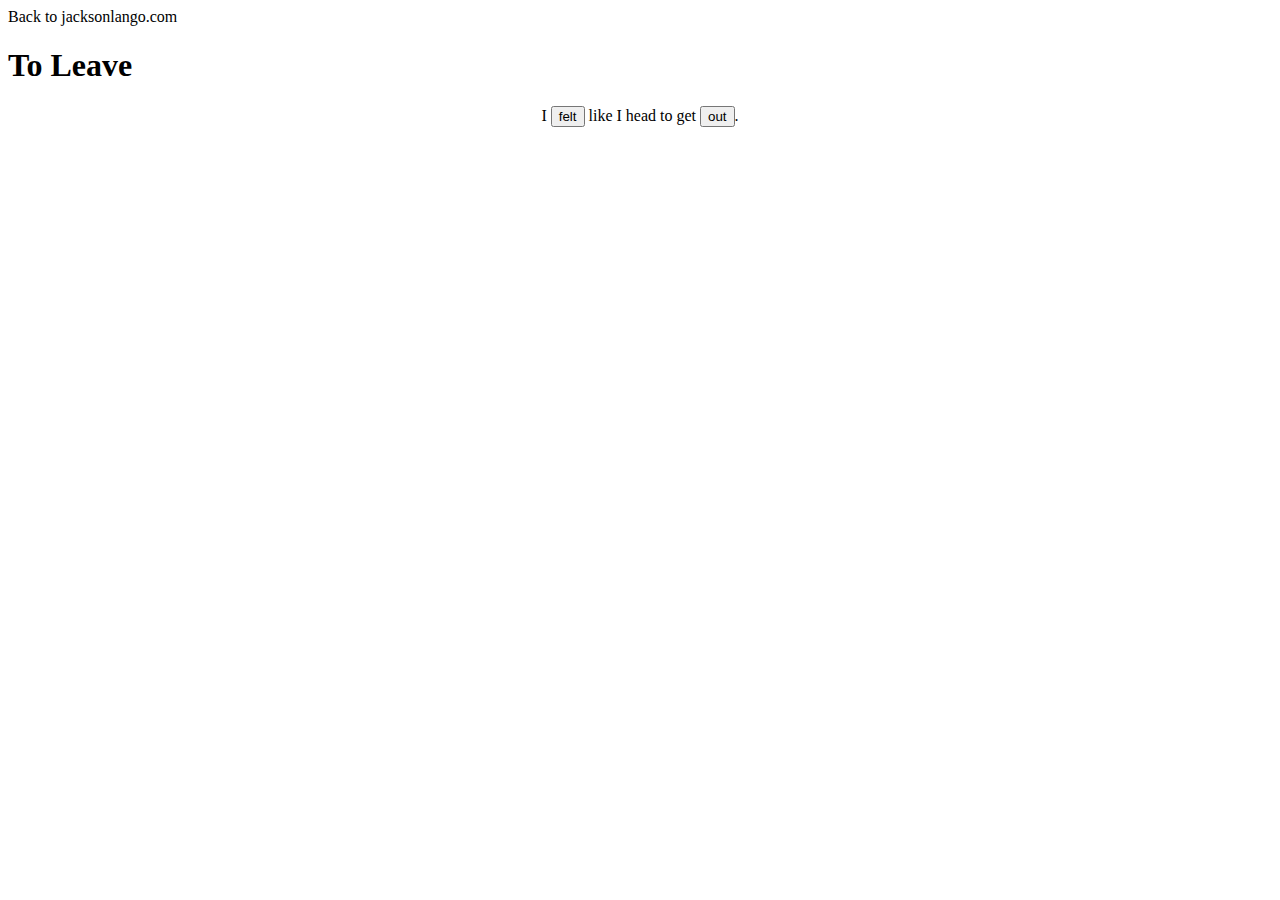
==== toleave/index.html @ 19d3b516 "Add 'toleave/' from commit '10e7201f4a9c9e33b6fafe949f8b040edfc300d1'" ====
<html>
  <head>
    <title>To Leave</title>
  </head>
  <body>
    Back to jacksonlango.com
    <h1 id="h">To Leave</h1>
    <center>
    <p id="score"></p>
    <p id="p"></p>
    <script src="out/main.js"></script>
  </center>
  </body>
</html>
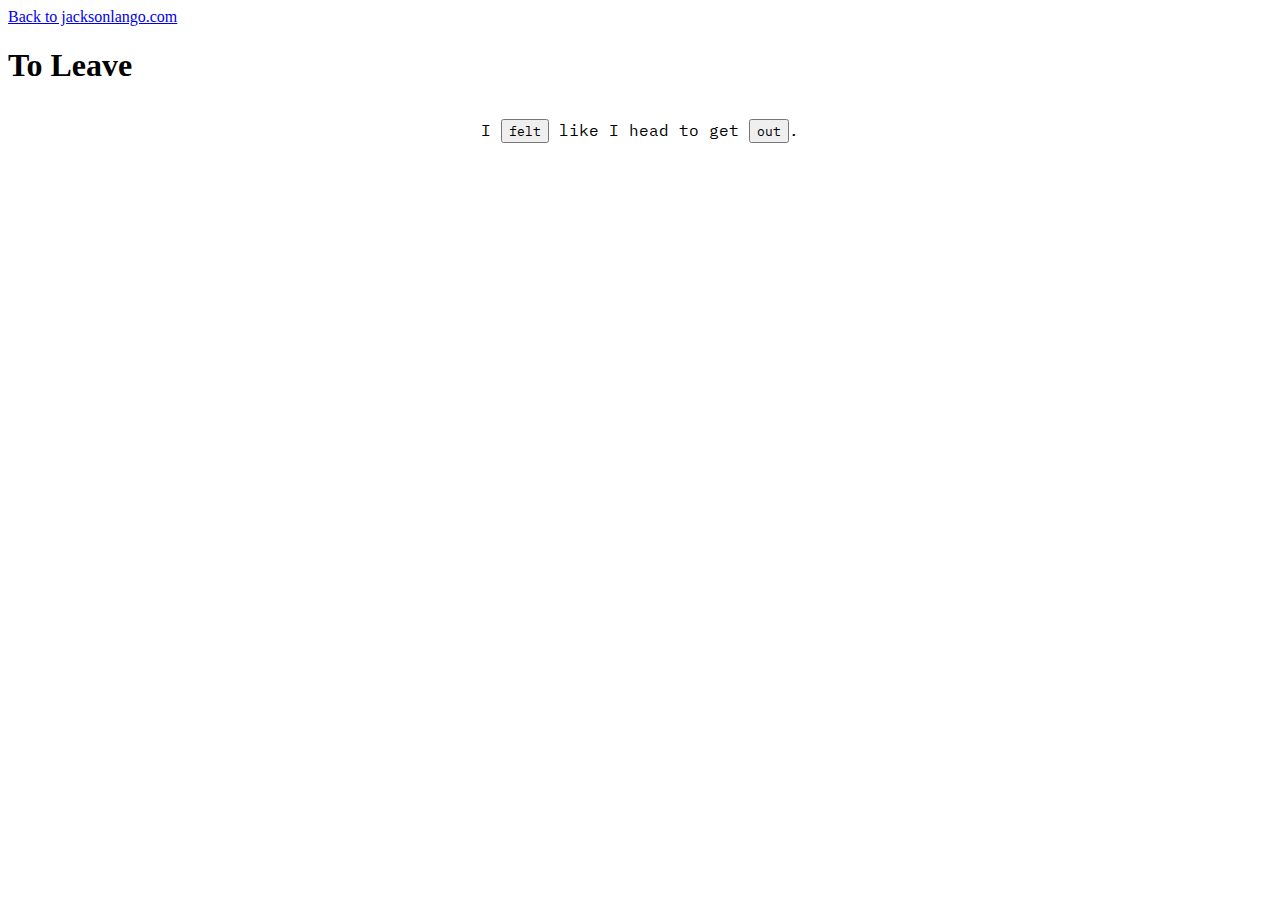
==== commit dc70d673: "adjust style" ====
--- a/toleave/index.html
+++ b/toleave/index.html
@@ -1,14 +1,19 @@
+<!DOCTYPE html>
+<meta name="viewport" content="width=device-width, initial-scale=1">
 <html>
   <head>
-    <title>To Leave</title>
+    <title>To Leave - Jackson Lango</title>
+    <link href="https://fonts.googleapis.com/css?family=Major+Mono+Display|Roboto|IBM+Plex+Mono&display=swap" rel="stylesheet"> 
+    <link rel="stylesheet" type="text/css" href="../style.css">
+    <link rel="stylesheet" type="text/css" href="style.css">
   </head>
   <body>
-    Back to jacksonlango.com
+    <a href="../index.html">Back to jacksonlango.com</a>
     <h1 id="h">To Leave</h1>
-    <center>
-    <p id="score"></p>
-    <p id="p"></p>
-    <script src="out/main.js"></script>
-  </center>
+    <div style="text-align: center;">
+      <p id="score"></p>
+      <p id="p"></p>
+      <script src="out/main.js"></script>
+    </div>
   </body>
 </html>--- a/toleave/style.css
+++ b/toleave/style.css
@@ -0,0 +1,16 @@
+body {
+  max-width: 100%; 
+  font-size: 1em;
+}
+
+p {
+  font-family: 'IBM Plex Mono', monospace;
+}
+
+#p {
+  line-height: 3em;
+}
+
+button {
+  font-family: 'IBM Plex Mono', monospace;
+}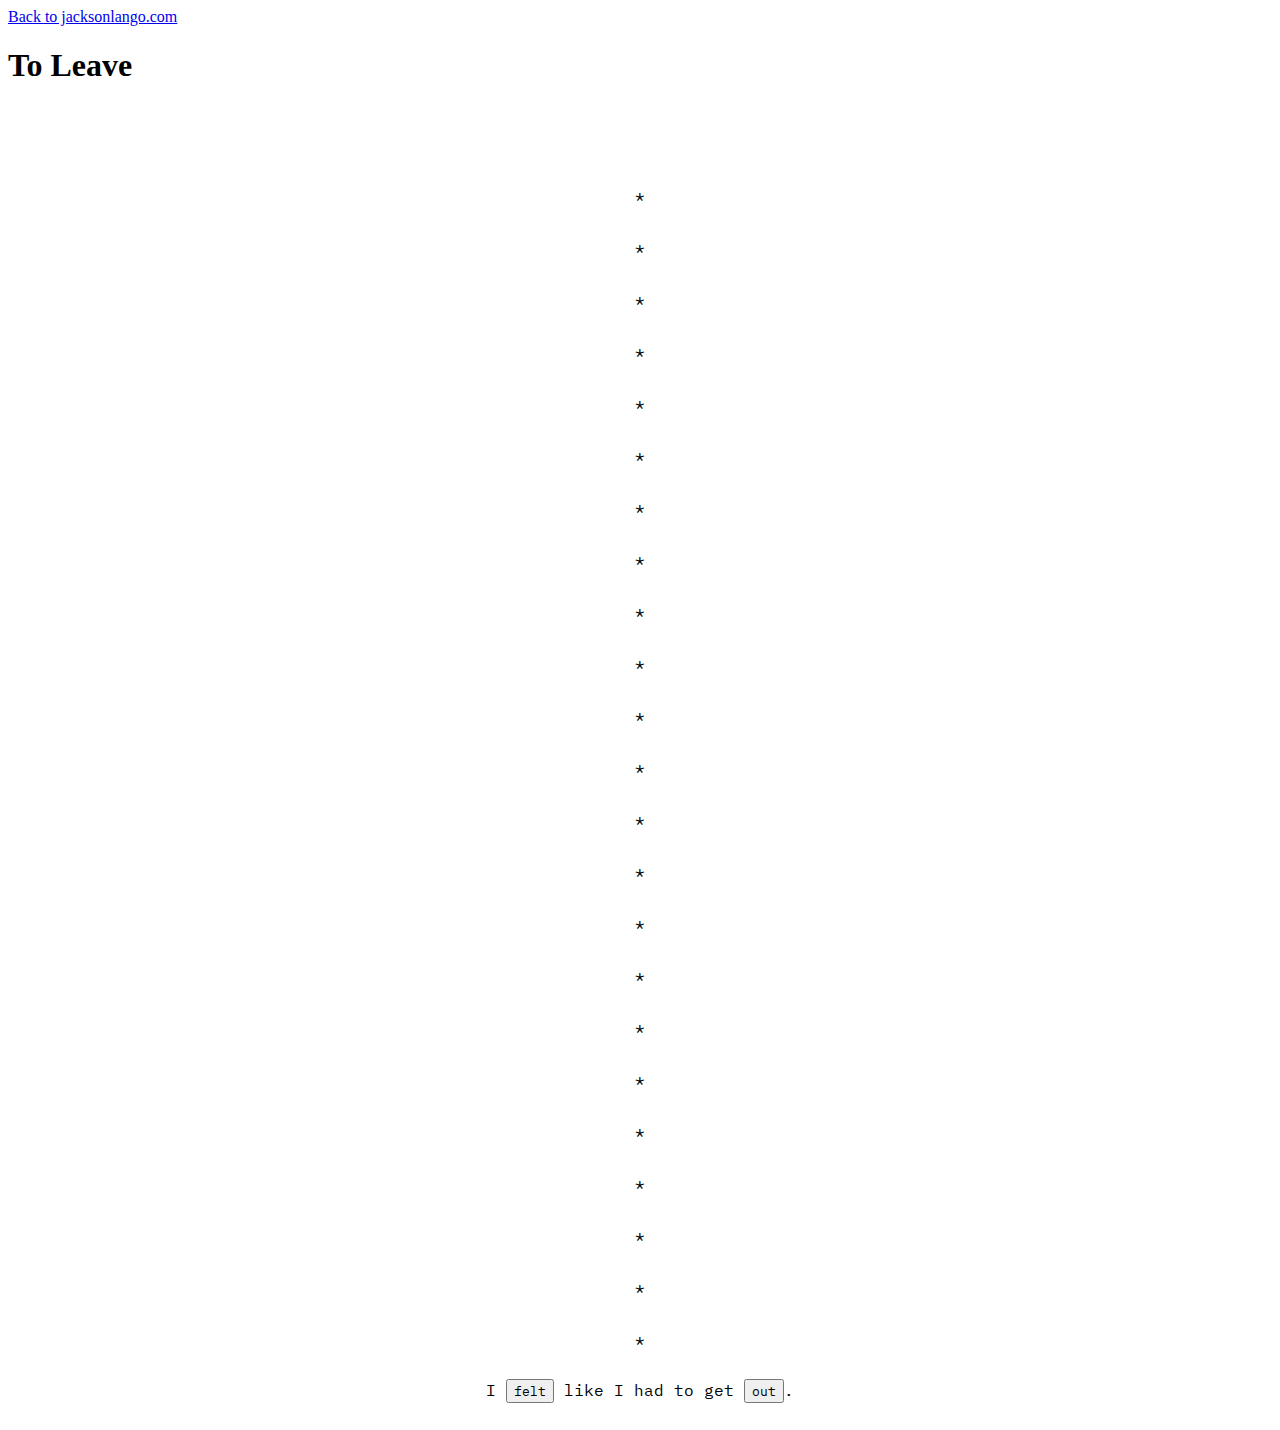
==== commit e803d863: "wavy line" ====
--- a/toleave/index.html
+++ b/toleave/index.html
@@ -11,9 +11,10 @@
     <a href="../index.html">Back to jacksonlango.com</a>
     <h1 id="h">To Leave</h1>
     <div style="text-align: center;">
-      <p id="score"></p>
+      <p class="WavyContainer" id="score"></p>
       <p id="p"></p>
-      <script src="out/main.js"></script>
     </div>
+    <script src="out/main.js"></script>
+    <script src="../lib/wavy.js"></script>
   </body>
 </html>--- a/toleave/style.css
+++ b/toleave/style.css
@@ -11,6 +11,10 @@
   line-height: 3em;
 }
 
+div {
+  padding-top: 2em;
+}
+
 button {
   font-family: 'IBM Plex Mono', monospace;
 }